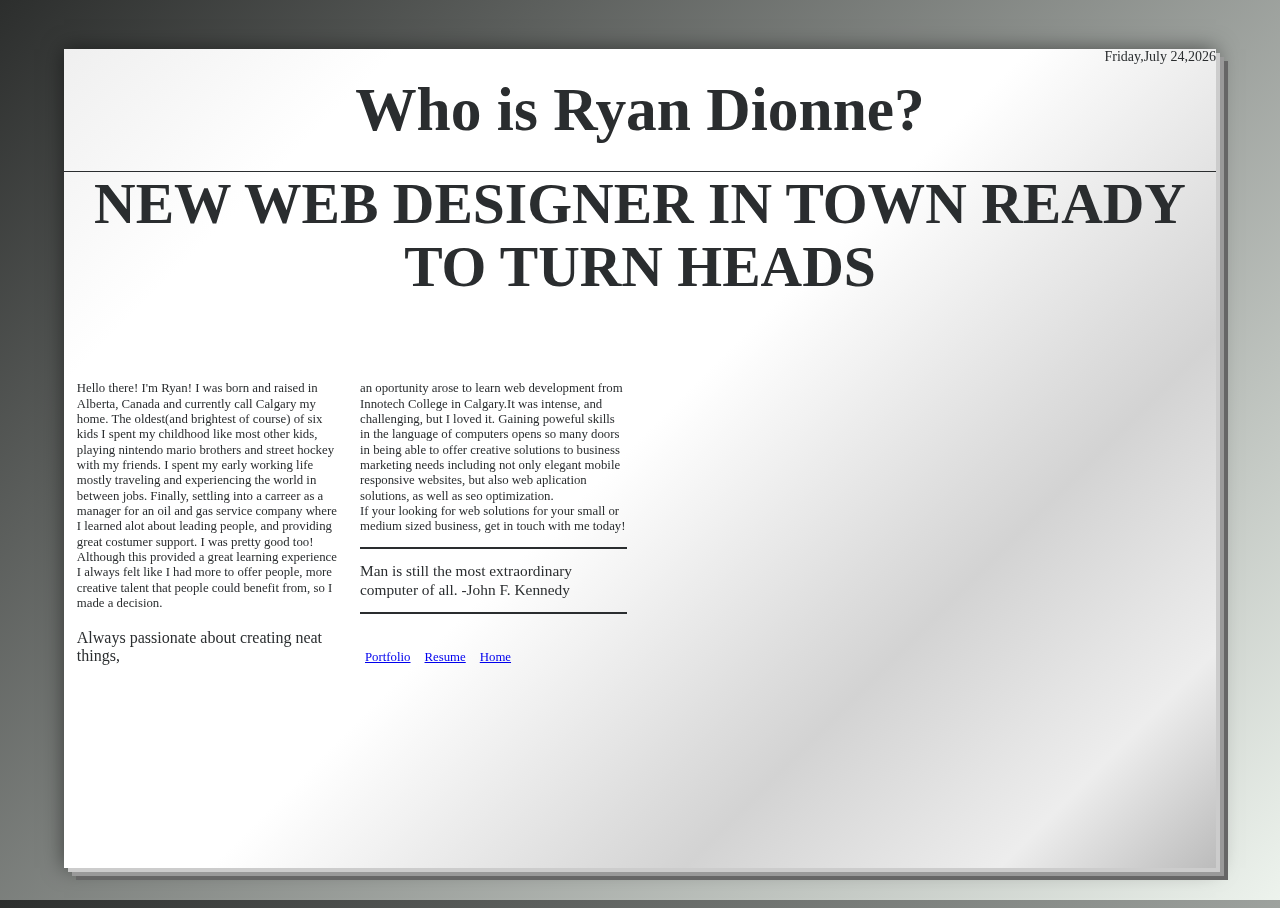
==== about-me.html @ 2157b535 "first commit" ====
<!DOCTYPE html>
<html>
<head>
    <meta charset="utf-8" />
    <meta http-equiv="X-UA-Compatible" content="IE=edge">
    <title>About me</title>
    <meta name="viewport" content="width=device-width, initial-scale=1">
    <link rel="stylesheet" type="text/css" media="screen" href="/scss/about-me.css" />

</head>
<body>
    

<div class="newspaper playing">
  <div class="todays-weather"> 
    <div class="where" ></div>
        <div class="temp"></div>
          <div class="weather"></div>
  </div>
    <div id="day">
    </div>
    <div class="title">      
      <h1>Who is Ryan Dionne?</h1>
    </div>
    <div class="headline">
      <h2>New web designer in town ready to turn heads</h2>
    </div>
    <div class="coverimage">
     <iframe src="https://www.youtube.com/embed/_68u0QPFUFY" frameborder="0" allowfullscreen></iframe>
    </div>
    <div class="copy">
      <p>Hello there! I'm Ryan! I was born and raised in Alberta, Canada and currently call 
        Calgary my home. The oldest(and brightest of course) of six kids I spent my childhood like
        most other kids, playing nintendo mario brothers and street hockey with my friends. I spent 
        my early working life mostly traveling and experiencing the world in between jobs. Finally,
        settling into a carreer as a manager for an oil and gas service company where I learned alot
        about leading people, and providing great costumer support. I was pretty good too! 
        Although this provided a great learning experience I always felt like I had more to offer people, more creative talent that
        people could benefit from, so I made a decision.
      </p>
    
    <br>
          Always passionate about creating neat things,  <p>an oportunity arose to learn
      web development from  Innotech College in Calgary.It was intense, and challenging, but I loved it.
      Gaining poweful skills in the language of computers opens so many doors in being able to offer
      creative solutions to business marketing needs including not only elegant mobile responsive websites, 
      but also web aplication solutions, as well as seo optimization.
    </p>

    <p>
      If your looking for web solutions for your small or medium sized business,
      get in touch with me today!
    </p>
      

        <p class="pullquote">Man is still the most extraordinary computer of all. -John F. Kennedy
            
        </p>
      
    
        <br>
        <div class="menu">
          <a href="my-work.html"><p>Portfolio</p></a>
          <a href="resume.html"><p>Resume</p></a>
          <a href="/"><p>Home</p></a>
        </div>
    </div>


  </div>
  

  <script src="js/jquery-3.3.1.js"></script>
  <script src="js/about-me.js"></script>
 
</body>
</html>
---- scss/about-me.css ----
html,
body {
  height: 100%;
}

body {
  background: linear-gradient(135deg, #2c2e2d 0%, #edf3ed 100%);
  overflow: hidden;
  display: -webkit-box;
  display: -ms-flexbox;
  display: flex;
  -webkit-box-pack: center;
      -ms-flex-pack: center;
          justify-content: center;
  -webkit-box-align: center;
      -ms-flex-align: center;
          align-items: center;
}

a {
  display: inline-block;
  padding: 5px;
}

a:hover {
  background-color: "Merriweather", serif;
}

@-webkit-keyframes roller {
  from {
    background-position: 0 0;
  }
  to {
    background-position: 100vh;
  }
}

@keyframes roller {
  from {
    background-position: 0 0;
  }
  to {
    background-position: 100vh;
  }
}

.newspaper {
  display: -ms-grid;
  display: grid;
  width: 90%;
  height: 91%;
  background: linear-gradient(135deg, #efefef 0%, white 17%, white 49%, lightgray 73%, #ededed 89%, #bcbcbc 100%);
  -ms-grid-columns: 1fr 1fr 1fr 1fr;
      grid-template-columns: 1fr 1fr 1fr 1fr;
  -ms-grid-rows: 15% 24% auto;
      grid-template-rows: 15% 24% auto;
  color: #2a2d2f;
  -webkit-box-shadow: 4px 4px 0 #cccccc, 8px 8px 0 #999999, 12px 12px 0 #666666, 0 0 20px rgba(0, 0, 0, 0.5);
          box-shadow: 4px 4px 0 #cccccc, 8px 8px 0 #999999, 12px 12px 0 #666666, 0 0 20px rgba(0, 0, 0, 0.5);
  -webkit-backface-visibility: hidden;
  -webkit-transform: translateZ();
  will-change: transform;
  position: absolute;
  z-index: 3;
  -webkit-transform: rotate(0 deg);
          transform: rotate(0 deg);
  -webkit-animation-timing-function: linear;
          animation-timing-function: linear;
  -webkit-animation-duration: .9s;
          animation-duration: .9s;
  -webkit-animation-fill-mode: forwards;
          animation-fill-mode: forwards;
}

.newspaper.playing {
  -webkit-animation-name: paper-spin;
          animation-name: paper-spin;
}

@-webkit-keyframes paper-spin {
  from {
    -webkit-transform: rotate(-3000deg) scale(0.3) translateZ(0);
            transform: rotate(-3000deg) scale(0.3) translateZ(0);
    -webkit-filter: blur(10px);
            filter: blur(10px);
  }
  to {
    -webkit-transform: rotate(deg 0) scale(1) translateZ(0);
            transform: rotate(deg 0) scale(1) translateZ(0);
  }
}

@keyframes paper-spin {
  from {
    -webkit-transform: rotate(-3000deg) scale(0.3) translateZ(0);
            transform: rotate(-3000deg) scale(0.3) translateZ(0);
    -webkit-filter: blur(10px);
            filter: blur(10px);
  }
  to {
    -webkit-transform: rotate(deg 0) scale(1) translateZ(0);
            transform: rotate(deg 0) scale(1) translateZ(0);
  }
}

.title {
  margin-top: 0;
  -ms-grid-column: 1;
      grid-column-start: 1;
  grid-column-end: 5;
  -ms-grid-row: 2;
      grid-row-start: 2;
  grid-row-end: 1;
  display: -webkit-box;
  display: -ms-flexbox;
  display: flex;
  -webkit-box-pack: center;
      -ms-flex-pack: center;
          justify-content: center;
  -webkit-box-align: center;
      -ms-flex-align: center;
          align-items: center;
  border-bottom: 1px solid #2a2d2f;
}

h3 {
  font-family: "Merriweather", serif;
  font-size: 70%;
}

.todays-weather {
  margin-top: 0;
  -ms-grid-column: 1;
      grid-column-start: 1;
  grid-column-end: 1;
  -ms-grid-row: 1;
      grid-row-start: 1;
  grid-row-end: 1;
  -webkit-box-align: end;
      -ms-flex-align: end;
          align-items: flex-end;
}

#day {
  text-align: right;
  font-family: "Merriweather", serif;
  font-size: 14px;
  -ms-grid-column: 1;
      grid-column-start: 1;
  grid-column-end: 5;
  -ms-grid-row: 1;
      grid-row-start: 1;
  grid-row-end: 1;
  -webkit-box-align: end;
      -ms-flex-align: end;
          align-items: flex-end;
}

.headline {
  -ms-grid-column: 1;
      grid-column-start: 1;
  grid-column-end: 5;
  -ms-grid-row: 2;
      grid-row-start: 2;
  grid-row-end: 2;
}

.coverimage {
  -ms-grid-column: 3;
      grid-column-start: 3;
  grid-column-end: 5;
  -ms-grid-row: 3;
      grid-row-start: 3;
  grid-row-end: 4;
  padding: 0 0.5rem;
}

.coverimage iframe {
  width: 100%;
  height: 25vw;
  -o-object-fit: cover;
     object-fit: cover;
}

.copy {
  -ms-grid-column: 1;
      grid-column-start: 1;
  grid-column-end: 3;
  -ms-grid-row: 3;
      grid-row-start: 3;
  grid-row-end: 5;
  -webkit-column-count: 2;
          column-count: 2;
  padding: 1vw;
}

h1 {
  font-family: "Pirata One", cursive;
  font-size: 4.8vw;
  margin: 0;
}

h2 {
  font-family: "Merriweather", serif;
  text-transform: uppercase;
  font-size: 4.5vw;
  margin: 0;
  text-align: center;
  line-height: 1.1;
}

p {
  font-size: 1vw;
  line-height: 1.2;
  margin: 0;
}

.pullquote {
  font-size: 1.2vw;
  border-top: 0.2vw solid #2a2d2f;
  border-bottom: 0.2vw solid #2a2d2f;
  margin: 1vw 0;
  padding: 1vw 0;
}

@media screen and (max-width: 40em) {
  .coverimage {
    -ms-grid-column: 1;
        grid-column-start: 1;
    grid-column-end: 5;
    -ms-grid-row: 2;
        grid-row-start: 2;
    grid-row-end: 3;
    padding: 0 0.5rem;
    margin-top: 70px;
    margin-left: 5px;
  }
  .coverimage iframe {
    width: 100%;
    height: 100%;
    -o-object-fit: cover;
       object-fit: cover;
  }
}

@media screen and (max-width: 40em) {
  .copy {
    -ms-grid-column: 1;
        grid-column-start: 1;
    grid-column-end: 5;
    -ms-grid-row: 3;
        grid-row-start: 3;
    grid-row-end: 5;
    -webkit-column-count: 1;
            column-count: 1;
    padding: 1vw;
  }
}

@media screen and (max-width: 40em) {
  p {
    font-size: 12px;
    font-family: "Merriweather", serif;
  }
}

@media screen and (max-width: 40em) {
  .menu {
    text-align: center;
  }
  .menu a {
    display: inline-block;
    padding: 10px;
  }
}

@media screen and (max-width: 40em) {
  .pullquote {
    font-size: 1rem;
    font-family: "Merriweather", serif;
  }
}
/*# sourceMappingURL=about-me.css.map */
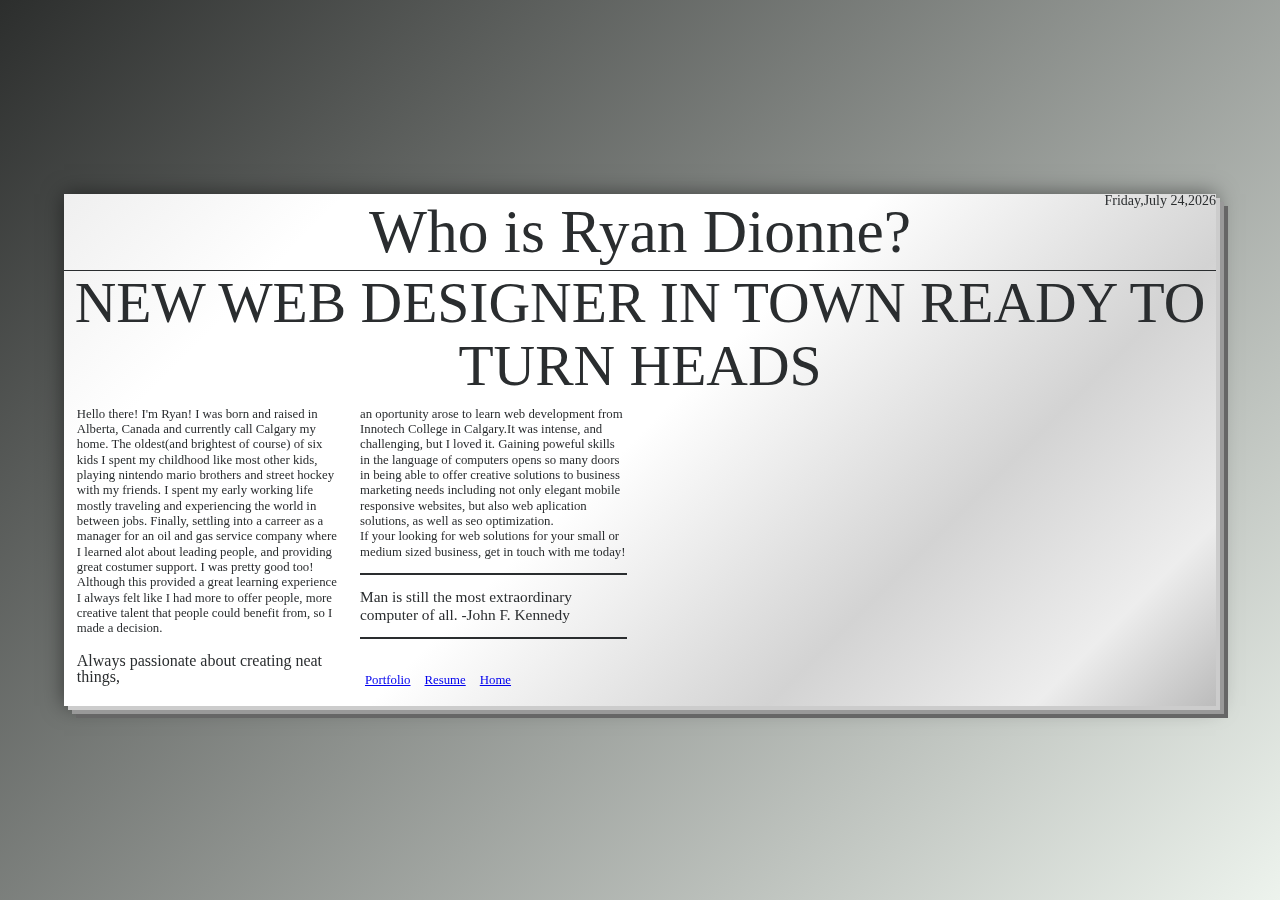
==== commit 7f7e52f9: "more changes" ====
--- a/about-me.html
+++ b/about-me.html
@@ -5,6 +5,7 @@
     <meta http-equiv="X-UA-Compatible" content="IE=edge">
     <title>About me</title>
     <meta name="viewport" content="width=device-width, initial-scale=1">
+    <link href="scss/reset.css" rel="stylesheet" type="text/css" />
     <link rel="stylesheet" type="text/css" media="screen" href="/scss/about-me.css" />
 
 </head>
--- a/scss/about-me.css
+++ b/scss/about-me.css
@@ -48,7 +48,7 @@
   display: -ms-grid;
   display: grid;
   width: 90%;
-  height: 91%;
+  height: auto;
   background: linear-gradient(135deg, #efefef 0%, white 17%, white 49%, lightgray 73%, #ededed 89%, #bcbcbc 100%);
   -ms-grid-columns: 1fr 1fr 1fr 1fr;
       grid-template-columns: 1fr 1fr 1fr 1fr;
@@ -230,7 +230,7 @@
     grid-column-end: 5;
     -ms-grid-row: 2;
         grid-row-start: 2;
-    grid-row-end: 3;
+    grid-row-end: 4;
     padding: 0 0.5rem;
     margin-top: 70px;
     margin-left: 5px;
@@ -245,15 +245,17 @@
 
 @media screen and (max-width: 40em) {
   .copy {
+    float: left;
     -ms-grid-column: 1;
         grid-column-start: 1;
     grid-column-end: 5;
-    -ms-grid-row: 3;
-        grid-row-start: 3;
+    -ms-grid-row: 7;
+        grid-row-start: 7;
     grid-row-end: 5;
     -webkit-column-count: 1;
             column-count: 1;
     padding: 1vw;
+    height: auto;
   }
 }
 
@@ -265,6 +267,12 @@
 }
 
 @media screen and (max-width: 40em) {
+  .headline {
+    height: 50%;
+  }
+}
+
+@media screen and (max-width: 40em) {
   .menu {
     text-align: center;
   }
